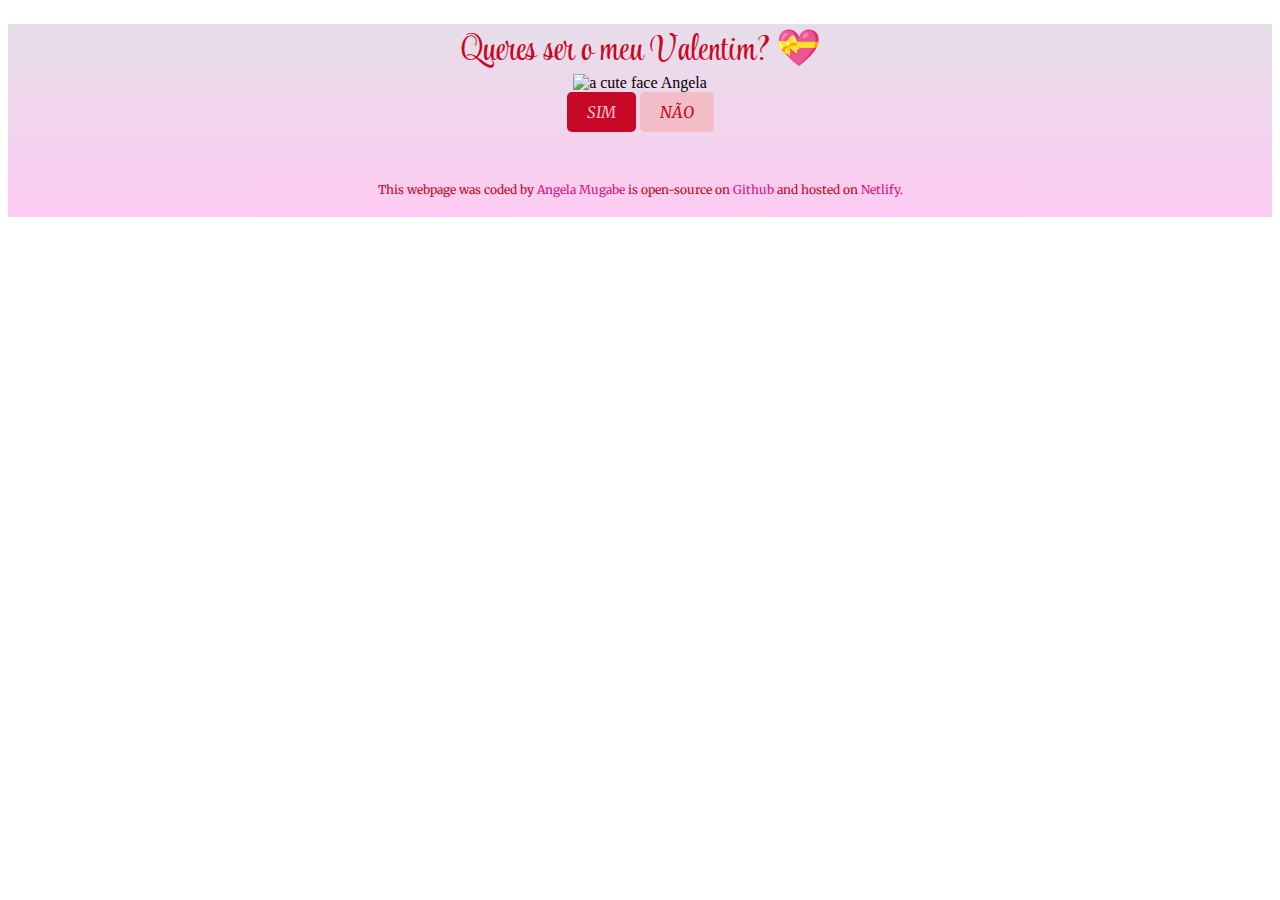
==== index.html @ 6054ee3c "Added proposal page" ====
<!DOCTYPE html>
<html lang="en">

    <head>
        <meta charset="UTF-8">
        <meta name="viewport" content="width=device-width, initial-scale=1.0">
        <link rel="preconnect" href="https://fonts.googleapis.com">
        <link rel="preconnect" href="https://fonts.gstatic.com" crossorigin>
        <link
            href="https://fonts.googleapis.com/css2?family=Merriweather:ital,wght@0,300;0,400;0,700;0,900;1,300;1,400;1,700;1,900&family=Playfair+Display:ital,wght@0,400..900;1,400..900&display=swap"
            rel="stylesheet">
        <link rel="preconnect" href="https://fonts.googleapis.com">
        <link rel="preconnect" href="https://fonts.gstatic.com" crossorigin>
        <link href="https://fonts.googleapis.com/css2?family=Style+Script&display=swap" rel="stylesheet">

        <link rel="stylesheet" href="styles.css">
        <title>Valentines Day Interactive Proposal </title>
    </head>

    <body>
        <div class="container">
            <div class="proposal-card">
                <h1> Queres ser o meu Valentim? 💝</h1>

                <div class=" rounded container">
                    <img src="https://s3.amazonaws.com/shecodesio-production/uploads/files/000/158/017/original/angecuteface.jpg?1739824271"
                        alt="a cute face Angela" width="250" height="250" />
                </div>

                <a href="valentinesinteraction.html" class="yesbutton-link">SIM</a>

                <button class="no-button" id="no-btn"> NÃO </button>

                <div id="response-message" class="response-message"></div>

                <footer> This webpage was coded by <a href=""> Angela Mugabe </a> is open-source on <a href=""> Github
                    </a>
                    and
                    hosted on <a href=""> Netlify. </a>
                </footer>
            </div>
        </div>


        <script src="valentine.js"></script>
    </body>

</html>
---- styles.css ----
.proposal-card {
    text-align: center;
    background: linear-gradient(to top, #fdcbf1 0%, #fdcbf1 1%, #e6dee9 100%);
}

h1 {
    font-family: "Style Script", serif;
    font-weight: 500;
    font-size: 36px;
    color: #C60726;
    margin-bottom: -5px;
}

.img-container {
    margin-bottom: 20px;
}

.yesbutton-link {
    display: inline-block;
    padding: 10px 20px;
    font-size: 16px;
    color: #F2BDC7;
    background-color: #C60726;
    text-align: center;
    text-decoration: none;
    border-radius: 5px;
    font-family: "Merriweather", serif;
    font-weight: 400;
    font-style: italic;
}

.no-button {
    font-family: "Merriweather", serif;
    font-weight: 400;
    font-style: italic;
    display: inline-block;
    padding: 10px 20px;
    font-size: 16px;
    color: #C60726;
    background-color: #F2BDC7;
    text-align: center;
    border-radius: 5px;
    border-style: none;
}

.response-message {
    text-align: center;
    font-family: "Merriweather", serif;
    font-weight: 900;
    font-size: 20px;
    margin-top: 30px;
    color: #da137d;
}

footer {
    color: #C60726;
    text-align: center;
    font-size: 12px;
    font-family: "Merriweather", serif;
    padding: 20px 30px;
}

a {
    text-decoration: none;
    color: #da137d;
}

.shake {
    animation: shake 0.5s ease-in-out;
}

@keyframes shake {

    0%,
    100% {
        transform: translateX(0);
    }

    25% {
        transform: translateX(-5px);
    }

    50% {
        transform: translateX(5px);
    }

    75% {
        transform: translateX(-5px);
    }
}
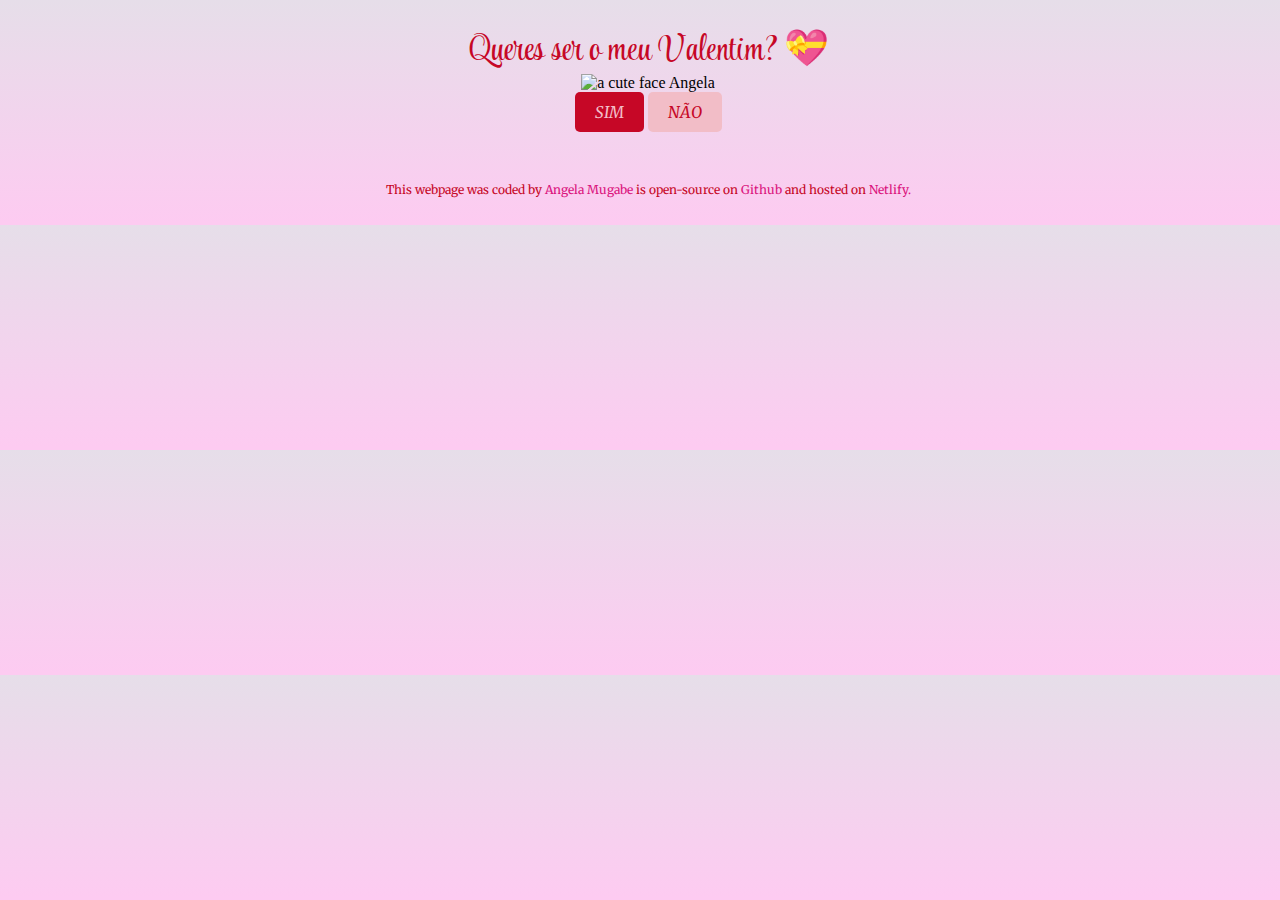
==== commit 4e821d37: "added countdown timer" ====
--- a/index.html
+++ b/index.html
@@ -18,28 +18,30 @@
     </head>
 
     <body>
-        <div class="container">
-            <div class="proposal-card">
-                <h1> Queres ser o meu Valentim? 💝</h1>
 
-                <div class=" rounded container">
-                    <img src="https://s3.amazonaws.com/shecodesio-production/uploads/files/000/158/017/original/angecuteface.jpg?1739824271"
-                        alt="a cute face Angela" width="250" height="250" />
-                </div>
+        <div class="proposal-card">
+            <h1> Queres ser o meu Valentim? 💝</h1>
 
-                <a href="valentinesinteraction.html" class="yesbutton-link">SIM</a>
+            <div class=" rounded container">
+                <img src="https://s3.amazonaws.com/shecodesio-production/uploads/files/000/158/017/original/angecuteface.jpg?1739824271"
+                    alt="a cute face Angela" width="250" height="250" />
+            </div>
 
-                <button class="no-button" id="no-btn"> NÃO </button>
+            <a href="valentinesinteraction.html" class="yesbutton-link">SIM</a>
 
-                <div id="response-message" class="response-message"></div>
+            <button class="no-button" id="no-btn"> NÃO </button>
 
-                <footer> This webpage was coded by <a href=""> Angela Mugabe </a> is open-source on <a href=""> Github
-                    </a>
-                    and
-                    hosted on <a href=""> Netlify. </a>
-                </footer>
-            </div>
+            <div id="response-message" class="response-message"></div>
+
+            <footer> This webpage was coded by <a href="https://www.shecodes.io/graduates/105285-angela-mugabe">
+                    Angela Mugabe </a> is open-source on <a
+                    href="https://github.com/anglmugabe/happyvalentinesday2025-react"> Github
+                </a>
+                and
+                hosted on <a href="https://app.netlify.com/teams/anglmugabe/sites"> Netlify. </a>
+            </footer>
         </div>
+
 
 
         <script src="valentine.js"></script>
--- a/styles.css
+++ b/styles.css
@@ -1,6 +1,10 @@
+body {
+    background: linear-gradient(to top, #fdcbf1 0%, #fdcbf1 1%, #e6dee9 100%);
+    width: 100%;
+}
+
 .proposal-card {
     text-align: center;
-    background: linear-gradient(to top, #fdcbf1 0%, #fdcbf1 1%, #e6dee9 100%);
 }
 
 h1 {
@@ -41,6 +45,7 @@
     text-align: center;
     border-radius: 5px;
     border-style: none;
+
 }
 
 .response-message {
@@ -87,4 +92,45 @@
     75% {
         transform: translateX(-5px);
     }
+}
+
+.countdown-heading {
+    font-size: 32px;
+    font-family: "Style Script", serif;
+    margin-bottom: 10px;
+    color: #da137d;
+    text-align: center;
+}
+
+.countdown {
+    font-size: 72px;
+    font-weight: 700;
+    color: #C60726;
+    text-align: center;
+    background: #ffe5ec;
+    padding: 20px;
+    border-radius: 10px;
+    width: fit-content;
+    margin: 20px auto;
+    box-shadow: 0px 4px 8px rgba(0, 0, 0, 0.2);
+
+}
+
+.countdown.celebrate {
+    color: #ffcc00;
+    animation: heartbeat 1s infinite;
+}
+
+@keyframes heartbeat {
+    0% {
+        transform: scale(1);
+    }
+
+    50% {
+        transform: scale(1.1);
+    }
+
+    100% {
+        transform: scale(1);
+    }
 }